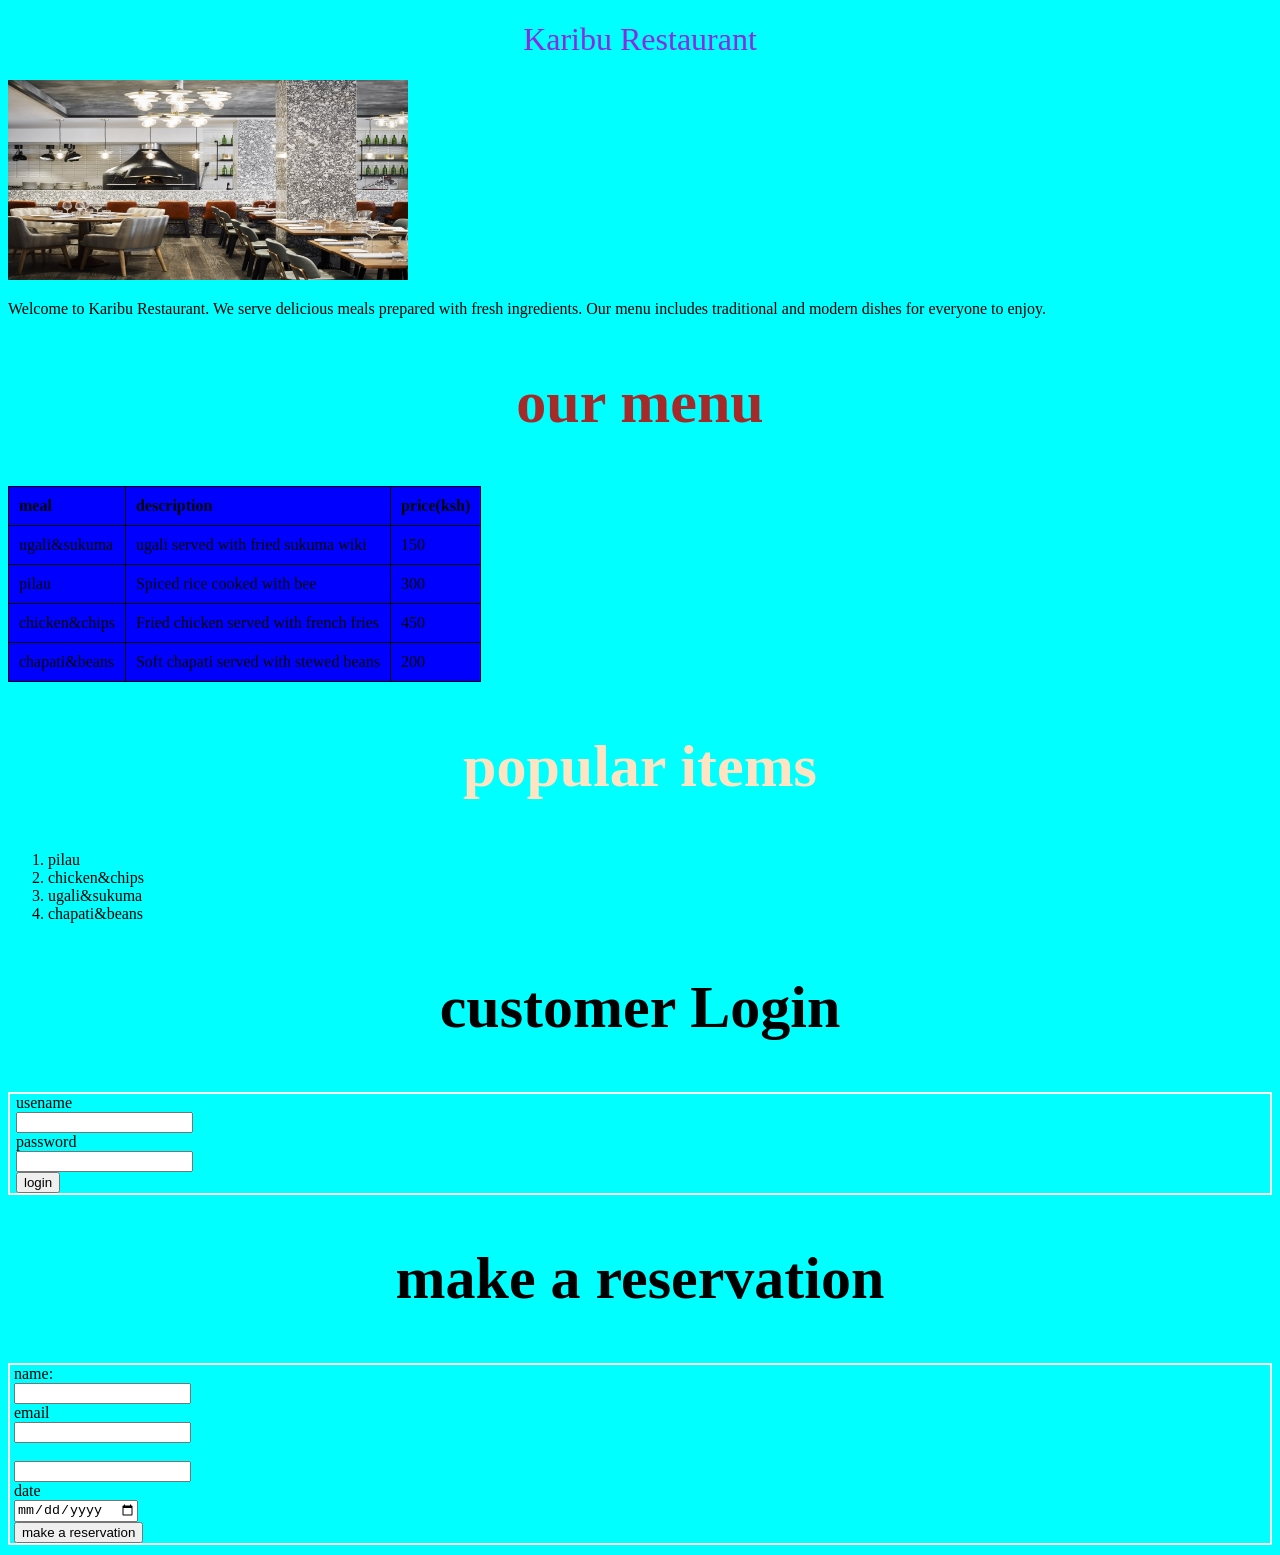
==== index.html @ a279b5d5 "made changes to the website" ====
<!DOCTYPE html>
<html lang="en">
<head>
    <meta charset="UTF-8">
    <meta name="viewport" content="width=device-width, initial-scale=1.0">
    <title>Karibu Restaurant</title>
    <link rel="stylesheet" href="icon.css">
</head>
<body style="background-color:aqua">
 <div>
     <h1 style="color: blueviolet; font: size 500px;;font-weight: 500;text-align: center;">Karibu Restaurant</h1>
        <img src="WhatsApp Image 2026-03-09 at 11.03.46 AM.jpeg" alt=""width="400"height="200"
        >
     <p>Welcome to Karibu Restaurant. We serve delicious meals prepared with fresh ingredients. Our menu includes traditional and modern dishes for everyone to enjoy.</p>
     
 </div>
<div>
    <h2 style="color: brown;text-align: center;">our menu</h2>
    
    <table border="1" style="background-color: blue;">
        <th>meal</th>
        <th>description</th>
        <th>price(ksh)</th>
        <tr>
            <td>ugali&sukuma</td>
            <td>ugali served with fried sukuma wiki</td>
            <td>150</td>
        </tr>
        <tr>
            <td>pilau</td>
            <td>Spiced rice cooked with bee</td>
            <td>300</td>
        </tr>
        <tr>
            <td>chicken&chips</td>
            <td>Fried chicken served with french fries</td>
            <td>450</td>
        </tr>
        <tr>
            <td>chapati&beans</td>
            <td>Soft chapati served with stewed beans</td>
            <td>200</td>
        </tr>
    </table>
</div>

<h2 style="color: bisque; text-align: center;">popular items</h2>

<ol>
    <li>pilau</li>
    <li>chicken&chips</li>
    <li>ugali&sukuma</li>
    <li>chapati&beans</li>
</ol>

<h2 style="color: black;text-align: center;">customer Login</h2>

<form action="" class="login">
    <label for="username">usename</label><br>

    <input type="text"nameid="username"><br>
    
    <label for="password">password</label><br>

    <input type="password"><br>

    <input type="button" value="login">
</form>

<h2 style="color: black;text-align: center;">make a reservation</h2>

<form action=""class="reservation"> 
    <label for="name">name:</label><br>
    <input type="text"nameid="name"><br>
    <label for="email">email</label><br>
    <input type="email" name="" id=""><br>
    <label for="number of guests"></label><br>
    <input type="text"nameid="number of guests"><br>
    <label for="date">date</label><br>
    <input type="date" name="" id=""><br>
    
<input type="button" value="make a reservation">
</form>
</body>
</html>
---- icon.css ----
img{border: radius 9px; ;}
h2{color: red;}
h2{ 
    font-size: 60px;
    text-decoration: dotted;
}
.yellow{
    color: rgb(8, 0, 255);
}
.green{
    color: rgb(245, 18, 18);
}
#table{ background-color: aquamarine;}
table, th, td {
    border: 1px solid black;
    border-collapse: collapse;
}
th, td {
    padding: 10px;
    text-align: left;
}
.reservation{
    border: 2px solid white;
    padding-left: 4px;
    margin-bottom: 10px;
}
.login{
    border: 2px solid white;
    padding-left: 6px;
    margin-bottom: 10px;
}
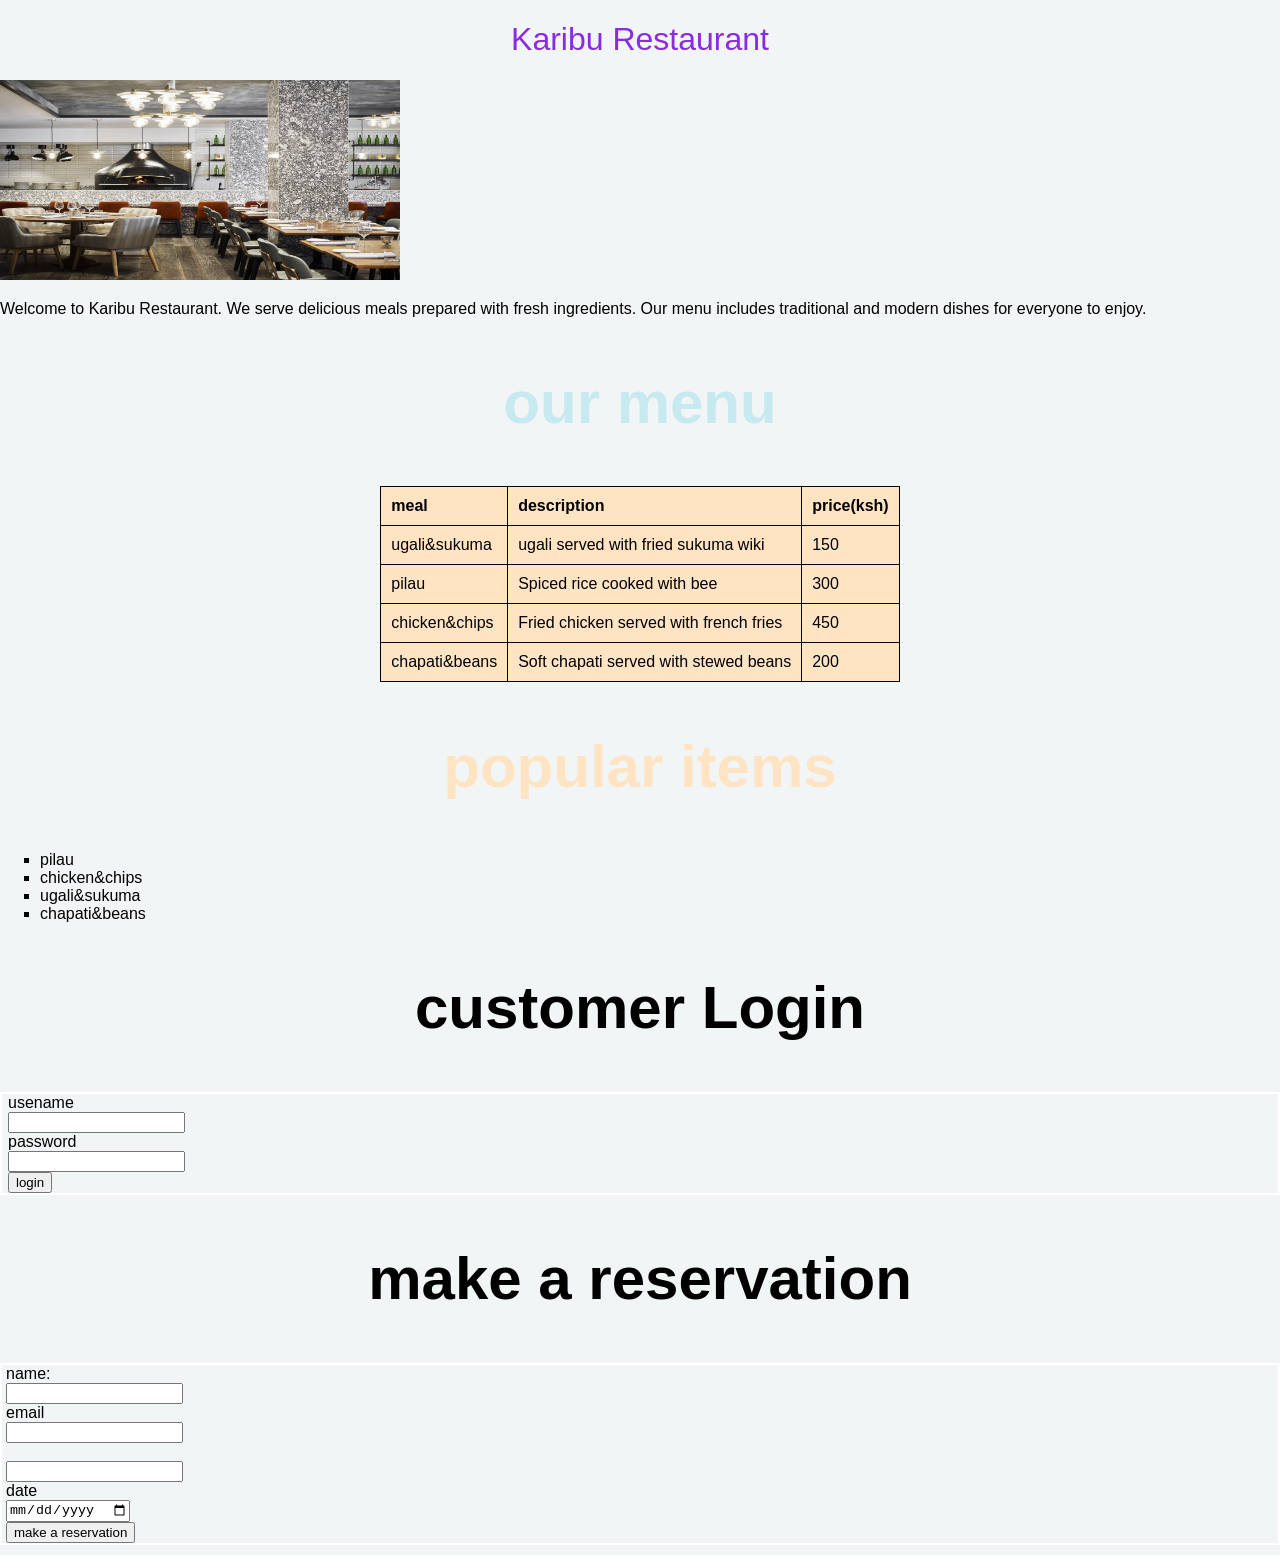
==== commit b89b2d66: "added a navigation bar" ====
--- a/index.html
+++ b/index.html
@@ -6,7 +6,7 @@
     <title>Karibu Restaurant</title>
     <link rel="stylesheet" href="icon.css">
 </head>
-<body style="background-color:aqua">
+<body style="background-color:rgb(242, 245, 245)">
  <div>
      <h1 style="color: blueviolet; font: size 500px;;font-weight: 500;text-align: center;">Karibu Restaurant</h1>
         <img src="WhatsApp Image 2026-03-09 at 11.03.46 AM.jpeg" alt=""width="400"height="200"
@@ -15,9 +15,9 @@
      
  </div>
 <div>
-    <h2 style="color: brown;text-align: center;">our menu</h2>
+    <h2 style="color: rgba(84, 204, 228, 0.269);text-align: center;">our menu</h2>
     
-    <table border="1" style="background-color: blue;">
+    <table border="1" style="background-color: bisque; margin: auto;">
         <th>meal</th>
         <th>description</th>
         <th>price(ksh)</th>
@@ -46,7 +46,7 @@
 
 <h2 style="color: bisque; text-align: center;">popular items</h2>
 
-<ol>
+<ol style="list-style: square;">
     <li>pilau</li>
     <li>chicken&chips</li>
     <li>ugali&sukuma</li>
@@ -80,6 +80,6 @@
     <input type="date" name="" id=""><br>
     
 <input type="button" value="make a reservation">
-</form>
+</form> 
 </body>
 </html>
--- a/icon.css
+++ b/icon.css
@@ -1,5 +1,30 @@
-img{border: radius 9px; ;}
-h2{color: red;}
+
+body{margin: 0;
+    font-family: 'Lucida Sans', 'Lucida Sans Regular', 'Lucida Grande', 'Lucida Sans Unicode', Geneva, Verdana, sans-serif;
+    border: radius 9px; ;}
+    nav{
+        background-color: rgb(0, 255, 234);
+        padding: 10px;
+    }
+    ul{
+        list-style-type: none;
+        margin: 0;
+        padding: 0;
+        overflow: hidden;
+    }
+    li{margin: 0;}
+    li a{
+        display: block;
+        color: black;
+        text-align: center;
+        padding: 14px 16px;
+        text-decoration: none;
+    }   
+    li a:hover{
+        background-color: rgb(0, 255, 234);
+        color: white;
+    }
+h2{color: rgb(0, 255, 234);}
 h2{ 
     font-size: 60px;
     text-decoration: dotted;
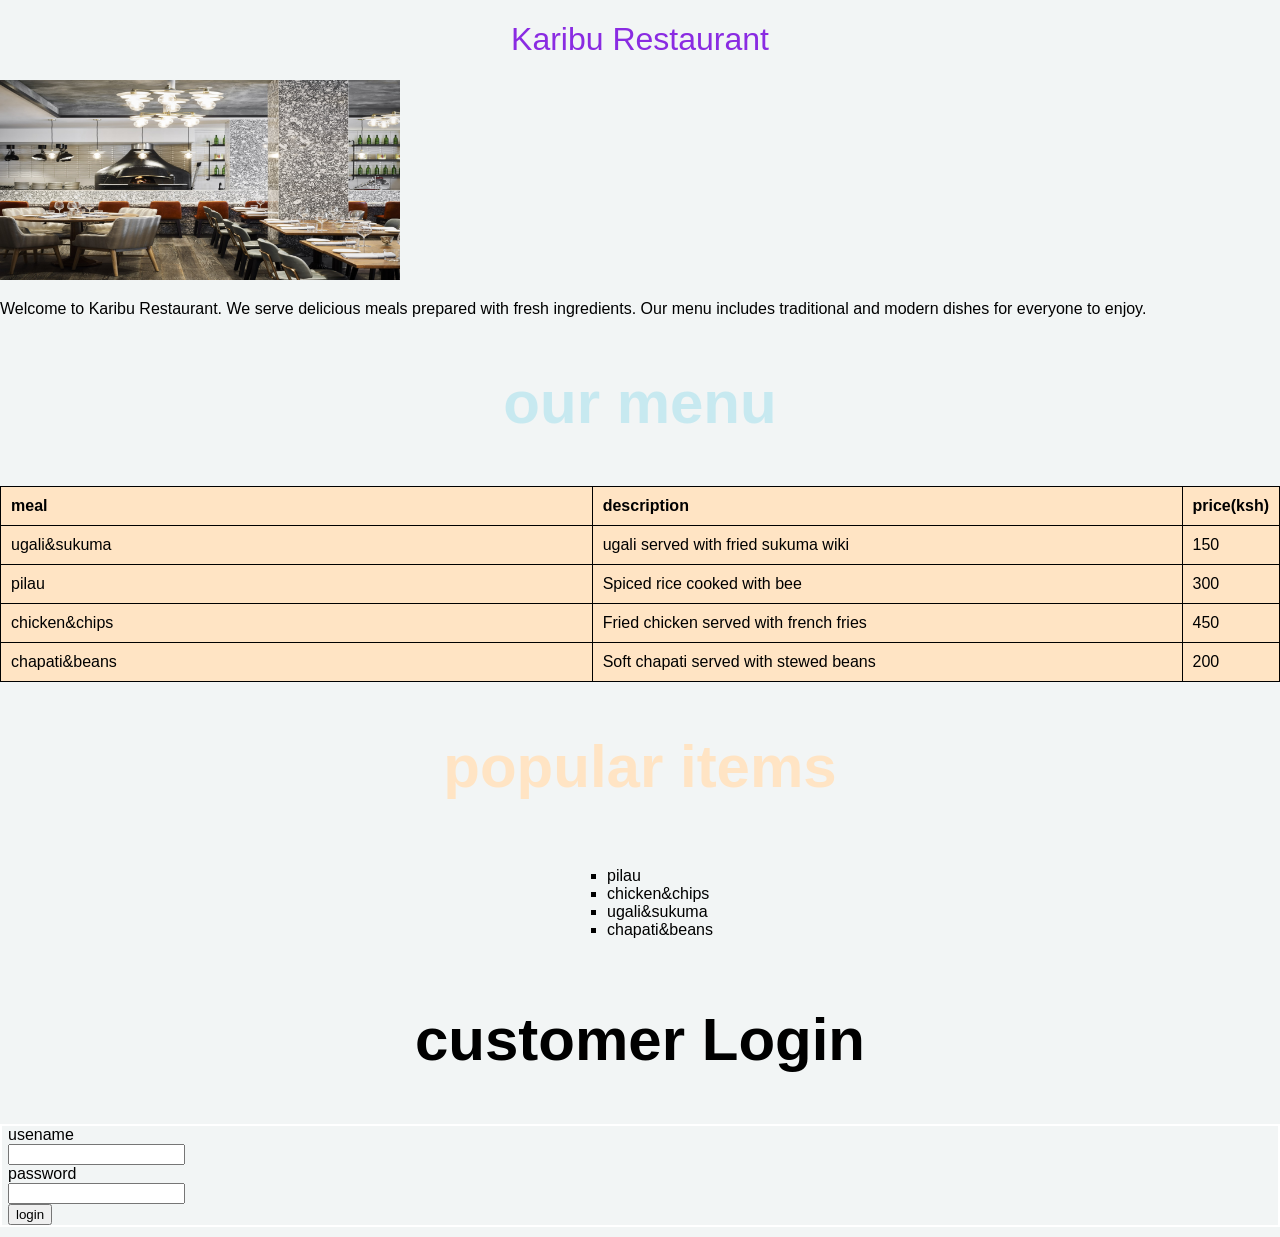
==== commit 68813d6e: "flex box" ====
--- a/index.html
+++ b/index.html
@@ -17,7 +17,7 @@
 <div>
     <h2 style="color: rgba(84, 204, 228, 0.269);text-align: center;">our menu</h2>
     
-    <table border="1" style="background-color: bisque; margin: auto;">
+    <table style="background-color: bisque; margin: auto;">
         <th>meal</th>
         <th>description</th>
         <th>price(ksh)</th>
@@ -43,15 +43,16 @@
         </tr>
     </table>
 </div>
-
+<div class="popcontainer">
 <h2 style="color: bisque; text-align: center;">popular items</h2>
 
-<ol style="list-style: square;">
+<ol style="list-style: square;" class="poplist" >
     <li>pilau</li>
     <li>chicken&chips</li>
     <li>ugali&sukuma</li>
     <li>chapati&beans</li>
 </ol>
+</div>
 
 <h2 style="color: black;text-align: center;">customer Login</h2>
 
@@ -66,10 +67,10 @@
 
     <input type="button" value="login">
 </form>
-
+<div class="reservation">
 <h2 style="color: black;text-align: center;">make a reservation</h2>
 
-<form action=""class="reservation"> 
+<form action="" > 
     <label for="name">name:</label><br>
     <input type="text"nameid="name"><br>
     <label for="email">email</label><br>
@@ -81,5 +82,6 @@
     
 <input type="button" value="make a reservation">
 </form> 
+</div>
 </body>
 </html>
--- a/icon.css
+++ b/icon.css
@@ -35,7 +35,7 @@
 .green{
     color: rgb(245, 18, 18);
 }
-#table{ background-color: aquamarine;}
+#table{ background-color: rgb(39, 119, 92);}
 table, th, td {
     border: 1px solid black;
     border-collapse: collapse;
@@ -54,3 +54,24 @@
     padding-left: 6px;
     margin-bottom: 10px;
 }
+table tr,td,th{ border-width: 1px;
+    border-style: solid;
+    border-color: black;
+    padding: 10px;
+    width: 50%;
+}
+ .reservation{
+    display: none;
+    position: relative;
+    top: 10px;
+    left: 10px;
+ }
+ 
+ .poplist{
+    display: inline-block;
+    text-align: left;
+ }
+ .popcontainer{
+    text-align: center;
+ }
+   
